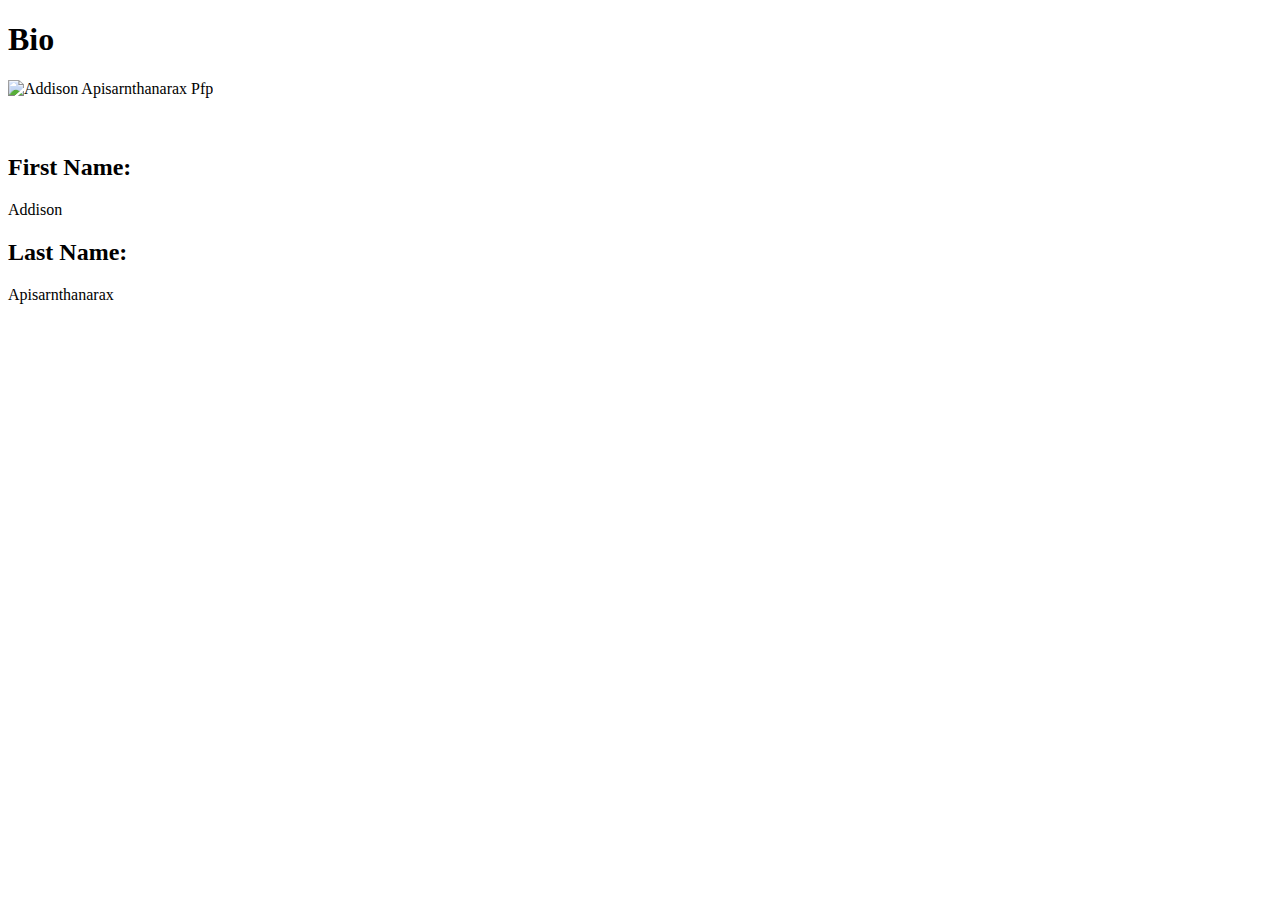
==== index.html @ 9293eb8b "Index.html edited, and created index css documents" ====
<!DOCTYPE html>
<html lang="en">

  <head>
    <meta charset="UTF-8">
    <title>index.html</title>
    <link rel="stylesheet" href="index.css">
    <link rel="stylesheet" href="floats.css">
  </head>

 <body>
  <div class="header">
    <h1>Bio</h1></div>
   <div class="Pfp">
     <img src="https://i.pinimg.com/736x/57/b8/1a/57b81a4259b7d19be9e87f172efc6c90.jpg" alt="Addison Apisarnthanarax Pfp">
    </div>
   <br>
   <br>
   <div class="Name/quiet discription">
    <h2>First Name:</h2>
    <p>Addison</p>
    <h2>Last Name:</h2>
    <p>Apisarnthanarax</p>
    </div>
    
    
     


   


</body>
</html>
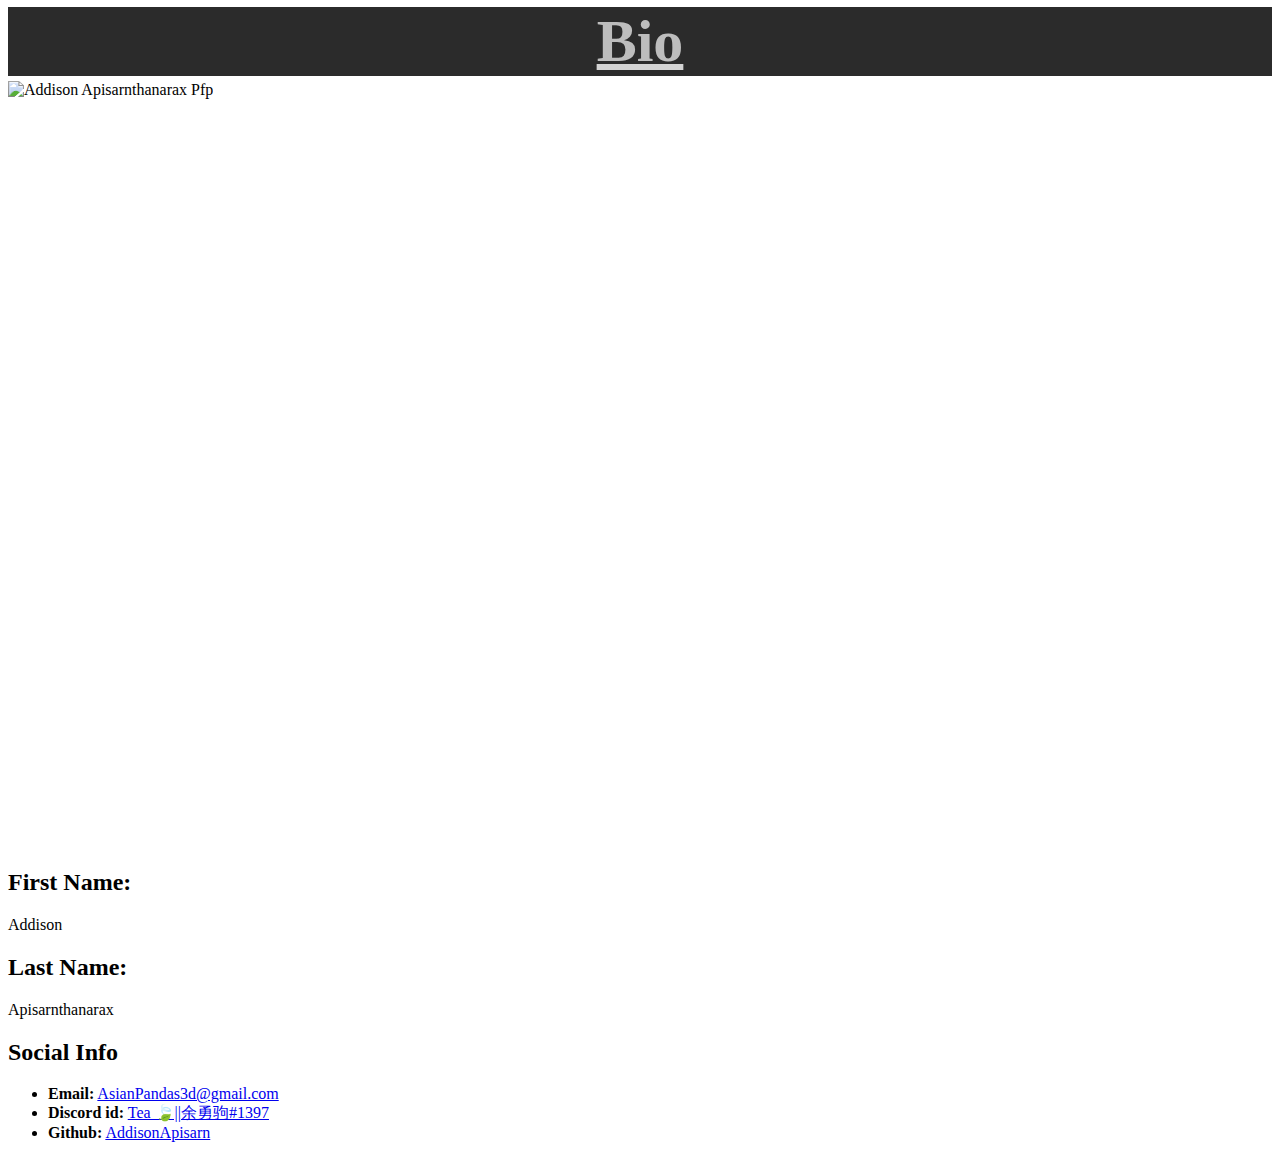
==== commit b6c52b27: "Added floats.css and style.css,, also did some internal css on header" ====
--- a/index.html
+++ b/index.html
@@ -6,29 +6,58 @@
     <title>index.html</title>
     <link rel="stylesheet" href="index.css">
     <link rel="stylesheet" href="floats.css">
-  </head>
+  </head>  
 
  <body>
-  <div class="header">
-    <h1>Bio</h1></div>
+   <section>
+  <div class="h1">
+    <h1>Bio</h1>
+    <style> h1 {
+      margin-top: -1px;
+      /* Put a 15-pixel margin at the bottom of the heading. */
+      margin-bottom: 5px;
+      /* Change the size of your font to 60 pixels high. */
+      font-size: 60px;
+      /* This will color the heading font white. */
+      color: rgb(189, 189, 189);
+      /* Align the text to the center of its enclosing element (e.g. div). */
+      text-align: center;
+      /* Underline the text. */
+      text-decoration:lightgrey underline;
+      /* The background of the heading element will now be black. */
+      background-color:rgb(43, 43, 43);
+      background-size: cover;
+    }</style>
+    </div>
+  </section>
    <div class="Pfp">
-     <img src="https://i.pinimg.com/736x/57/b8/1a/57b81a4259b7d19be9e87f172efc6c90.jpg" alt="Addison Apisarnthanarax Pfp">
-    </div>
+    <img src="https://i.pinimg.com/736x/57/b8/1a/57b81a4259b7d19be9e87f172efc6c90.jpg" alt="Addison Apisarnthanarax Pfp">
+    <style> .Pfp{
+        max-width:749px;
+        height:732px;
+      }
+     </style> 
+     </div></body></main>
    <br>
    <br>
+   <aside>
    <div class="Name/quiet discription">
     <h2>First Name:</h2>
     <p>Addison</p>
     <h2>Last Name:</h2>
     <p>Apisarnthanarax</p>
-    </div>
+    </aside>
+      
     
     
-     
-
-
-   
-
-
+  <section>
+    <h2>Social Info</h2>
+    <ul><footer>
+      <li><strong>Email:</strong> <a href="#">AsianPandas3d@gmail.com</a></li>
+      <li><strong>Discord id:</strong> <a href="#">Tea 🍃||余勇驹#1397</a></li>
+      <li><strong>Github:</strong> <a href="#">AddisonApisarn</a></li>
+    </ul></footer></div>
+  </section>
+</div>
 </body>
 </html>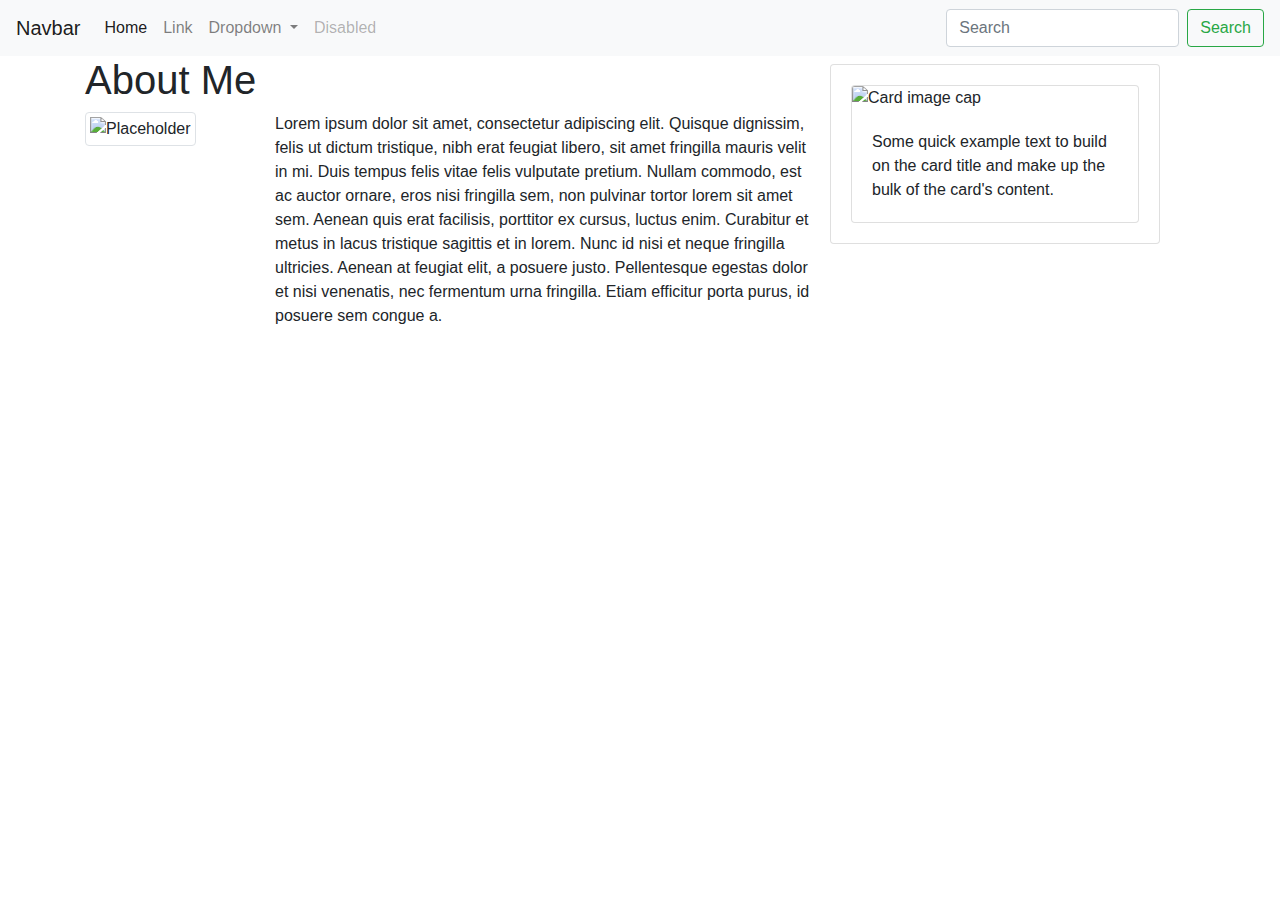
==== commit 95b55c4b: "redid index.html clear ls done" ====
--- a/index.html
+++ b/index.html
@@ -1,63 +1,113 @@
 <!DOCTYPE html>
-<html lang="en">
+<html lang="en-us">
 
-  <head>
-    <meta charset="UTF-8">
-    <title>index.html</title>
-    <link rel="stylesheet" href="index.css">
-    <link rel="stylesheet" href="floats.css">
-  </head>  
+<head>
 
- <body>
-   <section>
-  <div class="h1">
-    <h1>Bio</h1>
-    <style> h1 {
-      margin-top: -1px;
-      /* Put a 15-pixel margin at the bottom of the heading. */
-      margin-bottom: 5px;
-      /* Change the size of your font to 60 pixels high. */
-      font-size: 60px;
-      /* This will color the heading font white. */
-      color: rgb(189, 189, 189);
-      /* Align the text to the center of its enclosing element (e.g. div). */
-      text-align: center;
-      /* Underline the text. */
-      text-decoration:lightgrey underline;
-      /* The background of the heading element will now be black. */
-      background-color:rgb(43, 43, 43);
-      background-size: cover;
-    }</style>
+  <meta charset="UTF-8">
+  <meta name="viewport" content="width=device-width, initial-scale=1">
+
+  <title>Bootstrap 101 Template</title>
+
+  <!-- Bootstrap CDN -->
+  <link rel="stylesheet" href="https://maxcdn.bootstrapcdn.com/bootstrap/4.0.0/css/bootstrap.min.css">
+  <link rel="stylesheet" href="floats.css">
+  <link rel="stylesheet" href="style.css">
+
+</head>
+
+<body>
+  <!-- Start Nav -->
+  <nav class="navbar navbar-expand-lg navbar-light bg-light">
+    <a class="navbar-brand" href="#">Navbar</a>
+    <button class="navbar-toggler" type="button" data-toggle="collapse" data-target="#navbarSupportedContent" aria-controls="navbarSupportedContent" aria-expanded="false" aria-label="Toggle navigation">
+      <span class="navbar-toggler-icon"></span>
+    </button>
+  
+    <div class="collapse navbar-collapse" id="navbarSupportedContent">
+      <ul class="navbar-nav mr-auto">
+        <li class="nav-item active">
+          <a class="nav-link" href="#">Home <span class="sr-only">(current)</span></a>
+        </li>
+        <li class="nav-item">
+          <a class="nav-link" href="#">Link</a>
+        </li>
+        <li class="nav-item dropdown">
+          <a class="nav-link dropdown-toggle" href="#" id="navbarDropdown" role="button" data-toggle="dropdown" aria-haspopup="true" aria-expanded="false">
+            Dropdown
+          </a>
+          <div class="dropdown-menu" aria-labelledby="navbarDropdown">
+            <a class="dropdown-item" href="#">Action</a>
+            <a class="dropdown-item" href="#">Another action</a>
+            <div class="dropdown-divider"></div>
+            <a class="dropdown-item" href="#">Something else here</a>
+          </div>
+        </li>
+        <li class="nav-item">
+          <a class="nav-link disabled" href="#">Disabled</a>
+        </li>
+      </ul>
+      <form class="form-inline my-2 my-lg-0">
+        <input class="form-control mr-sm-2" type="search" placeholder="Search" aria-label="Search">
+        <button class="btn btn-outline-success my-2 my-sm-0" type="submit">Search</button>
+      </form>
     </div>
-  </section>
-   <div class="Pfp">
-    <img src="https://i.pinimg.com/736x/57/b8/1a/57b81a4259b7d19be9e87f172efc6c90.jpg" alt="Addison Apisarnthanarax Pfp">
-    <style> .Pfp{
-        max-width:749px;
-        height:732px;
-      }
-     </style> 
-     </div></body></main>
-   <br>
-   <br>
-   <aside>
-   <div class="Name/quiet discription">
-    <h2>First Name:</h2>
-    <p>Addison</p>
-    <h2>Last Name:</h2>
-    <p>Apisarnthanarax</p>
-    </aside>
+  </nav>
+  <!-- End Nav -->
+  <!-- Start body -->
+<body>
+
+  <div class="container">
+    <div class="row">
+      <div class="col-md-8">
+        <div class="page-header">
+            <h1>About Me</h1>
+        </div>
+      <div class="row">
+        <div class="col-md-3">
+            <img src="http://placehold.it/150x150" alt="Placeholder" class="img-thumbnail">
+      </div>
+      <div class="col-md-9">
+        <p>
+          Lorem ipsum dolor sit amet, consectetur adipiscing elit. Quisque dignissim, felis ut dictum tristique,
+          nibh erat feugiat libero, sit amet fringilla mauris velit in mi. Duis tempus felis vitae
+          felis vulputate pretium. Nullam commodo, est ac auctor ornare, eros nisi fringilla sem,
+          non pulvinar tortor lorem sit amet sem. Aenean quis erat facilisis, porttitor ex cursus,
+          luctus enim. Curabitur et metus in lacus tristique sagittis et in lorem. Nunc id nisi et
+          neque fringilla ultricies. Aenean at feugiat elit, a posuere justo. Pellentesque egestas
+          dolor et nisi venenatis, nec fermentum urna fringilla. Etiam efficitur porta purus, id
+          posuere sem congue a.
+        </p>
+      </div>
+    </div>
+  </div>
       
-    
-    
-  <section>
-    <h2>Social Info</h2>
-    <ul><footer>
-      <li><strong>Email:</strong> <a href="#">AsianPandas3d@gmail.com</a></li>
-      <li><strong>Discord id:</strong> <a href="#">Tea 🍃||余勇驹#1397</a></li>
-      <li><strong>Github:</strong> <a href="#">AddisonApisarn</a></li>
-    </ul></footer></div>
-  </section>
-</div>
 </body>
-</html>+<!-- End Body -->
+      <!--Create Card-->
+      <div class="row">
+        <div class="col-md-4">
+          <div class="card mt-2">
+            <div class="card-body">
+              <div class="clearfix">
+                <div style="float: left;" class="clearfix"></div>
+                <!-- No Clearing div! -->
+                </div>
+            <div class="card" style="width: 18rem;">
+              <img class="card-img-top" src="https://i.pinimg.com/736x/91/7d/6f/917d6fe868189926002ca0db7e80ccd4.jpg" alt="Card image cap">
+              <div class="card-body">
+                <p class="card-text">Some quick example text to build on the card title and make up the bulk of the card's content.</p>
+              </div>
+            </div>
+          </div>
+        </div>
+      </div>
+  <!-- jQuery CDN -->
+  <script src="https://ajax.googleapis.com/ajax/libs/jquery/1.11.3/jquery.min.js"></script>
+
+  <script src="https://cdnjs.cloudflare.com/ajax/libs/popper.js/1.14.3/umd/popper.min.js"></script>
+
+  <!-- Bootstrap JavaScript CDN -->
+  <script src="https://maxcdn.bootstrapcdn.com/bootstrap/4.0.0/js/bootstrap.min.js"></script>
+</body>
+
+</html>
--- a/floats.css
+++ b/floats.css
@@ -0,0 +1,8 @@
+
+.mt-2,
+.mt-2{
+    margin-top: 0.5rem !important;
+    float:left;
+}
+
+
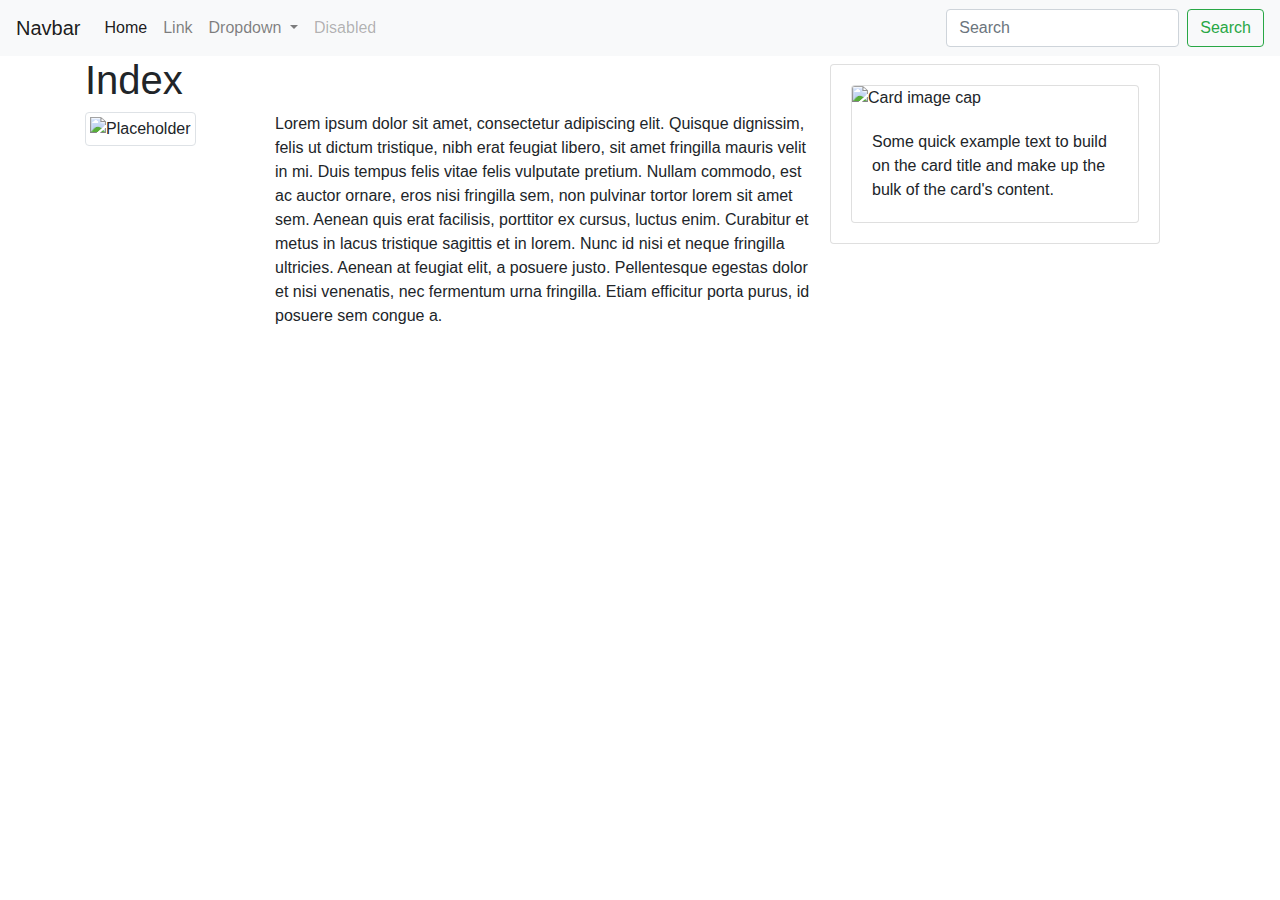
==== commit cc8d89e3: "added home.html" ====
--- a/index.html
+++ b/index.html
@@ -6,7 +6,7 @@
   <meta charset="UTF-8">
   <meta name="viewport" content="width=device-width, initial-scale=1">
 
-  <title>Bootstrap 101 Template</title>
+  <title>Index</title>
 
   <!-- Bootstrap CDN -->
   <link rel="stylesheet" href="https://maxcdn.bootstrapcdn.com/bootstrap/4.0.0/css/bootstrap.min.css">
@@ -36,10 +36,10 @@
             Dropdown
           </a>
           <div class="dropdown-menu" aria-labelledby="navbarDropdown">
-            <a class="dropdown-item" href="#">Action</a>
-            <a class="dropdown-item" href="#">Another action</a>
+            <a class="dropdown-item" href="about.html">About Me</a>
+            <a class="dropdown-item" href="gallery.html">Gallery</a>
             <div class="dropdown-divider"></div>
-            <a class="dropdown-item" href="#">Something else here</a>
+            <a class="dropdown-item" href="index.html">Index</a>
           </div>
         </li>
         <li class="nav-item">
@@ -60,7 +60,7 @@
     <div class="row">
       <div class="col-md-8">
         <div class="page-header">
-            <h1>About Me</h1>
+            <h1>Index</h1>
         </div>
       <div class="row">
         <div class="col-md-3">
@@ -101,6 +101,8 @@
           </div>
         </div>
       </div>
+      <!-- Sticky footer -->
+      
   <!-- jQuery CDN -->
   <script src="https://ajax.googleapis.com/ajax/libs/jquery/1.11.3/jquery.min.js"></script>
 
@@ -110,4 +112,4 @@
   <script src="https://maxcdn.bootstrapcdn.com/bootstrap/4.0.0/js/bootstrap.min.js"></script>
 </body>
 
-</html>
+</html>--- a/floats.css
+++ b/floats.css
@@ -1,8 +1,12 @@
+
+.clearfix::after {
+  content: "";
+  display: table;
+  clear: both;
+}
 
 .mt-2,
 .mt-2{
     margin-top: 0.5rem !important;
     float:left;
-}
-
-
+}